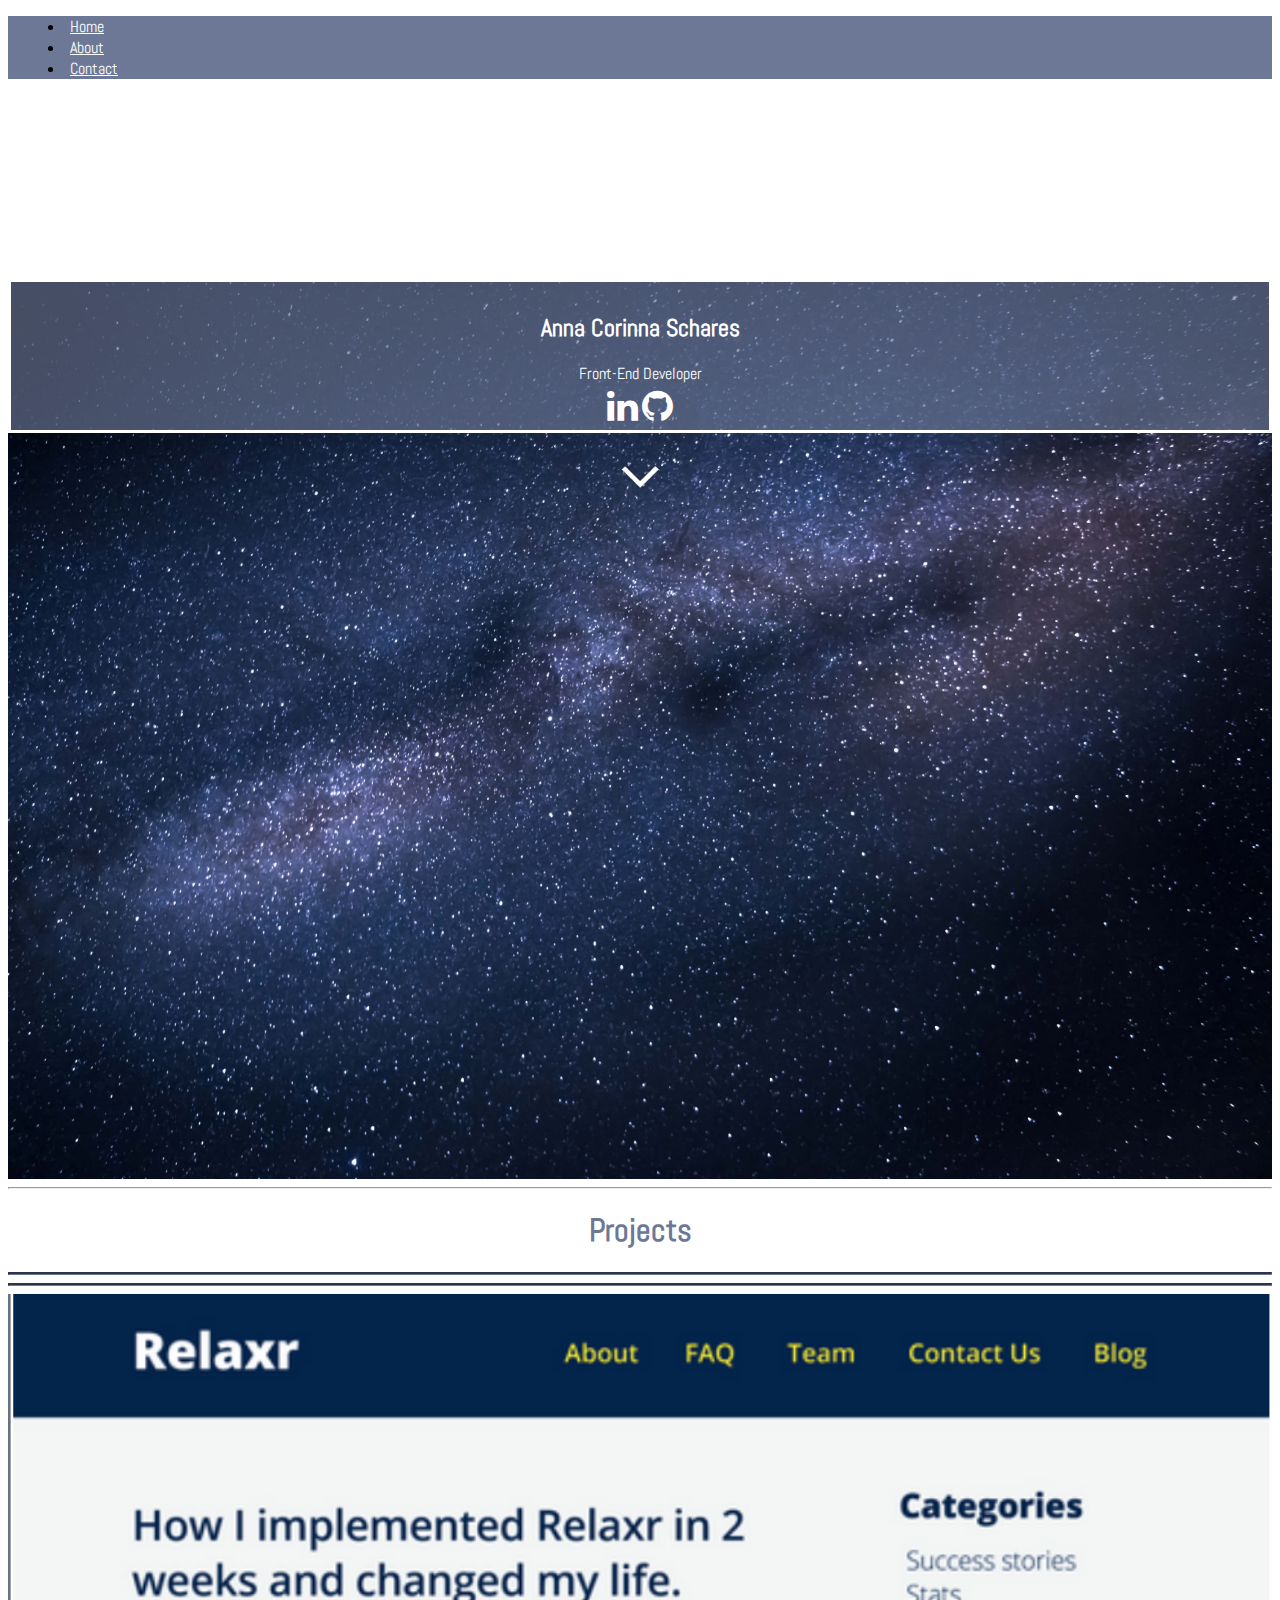
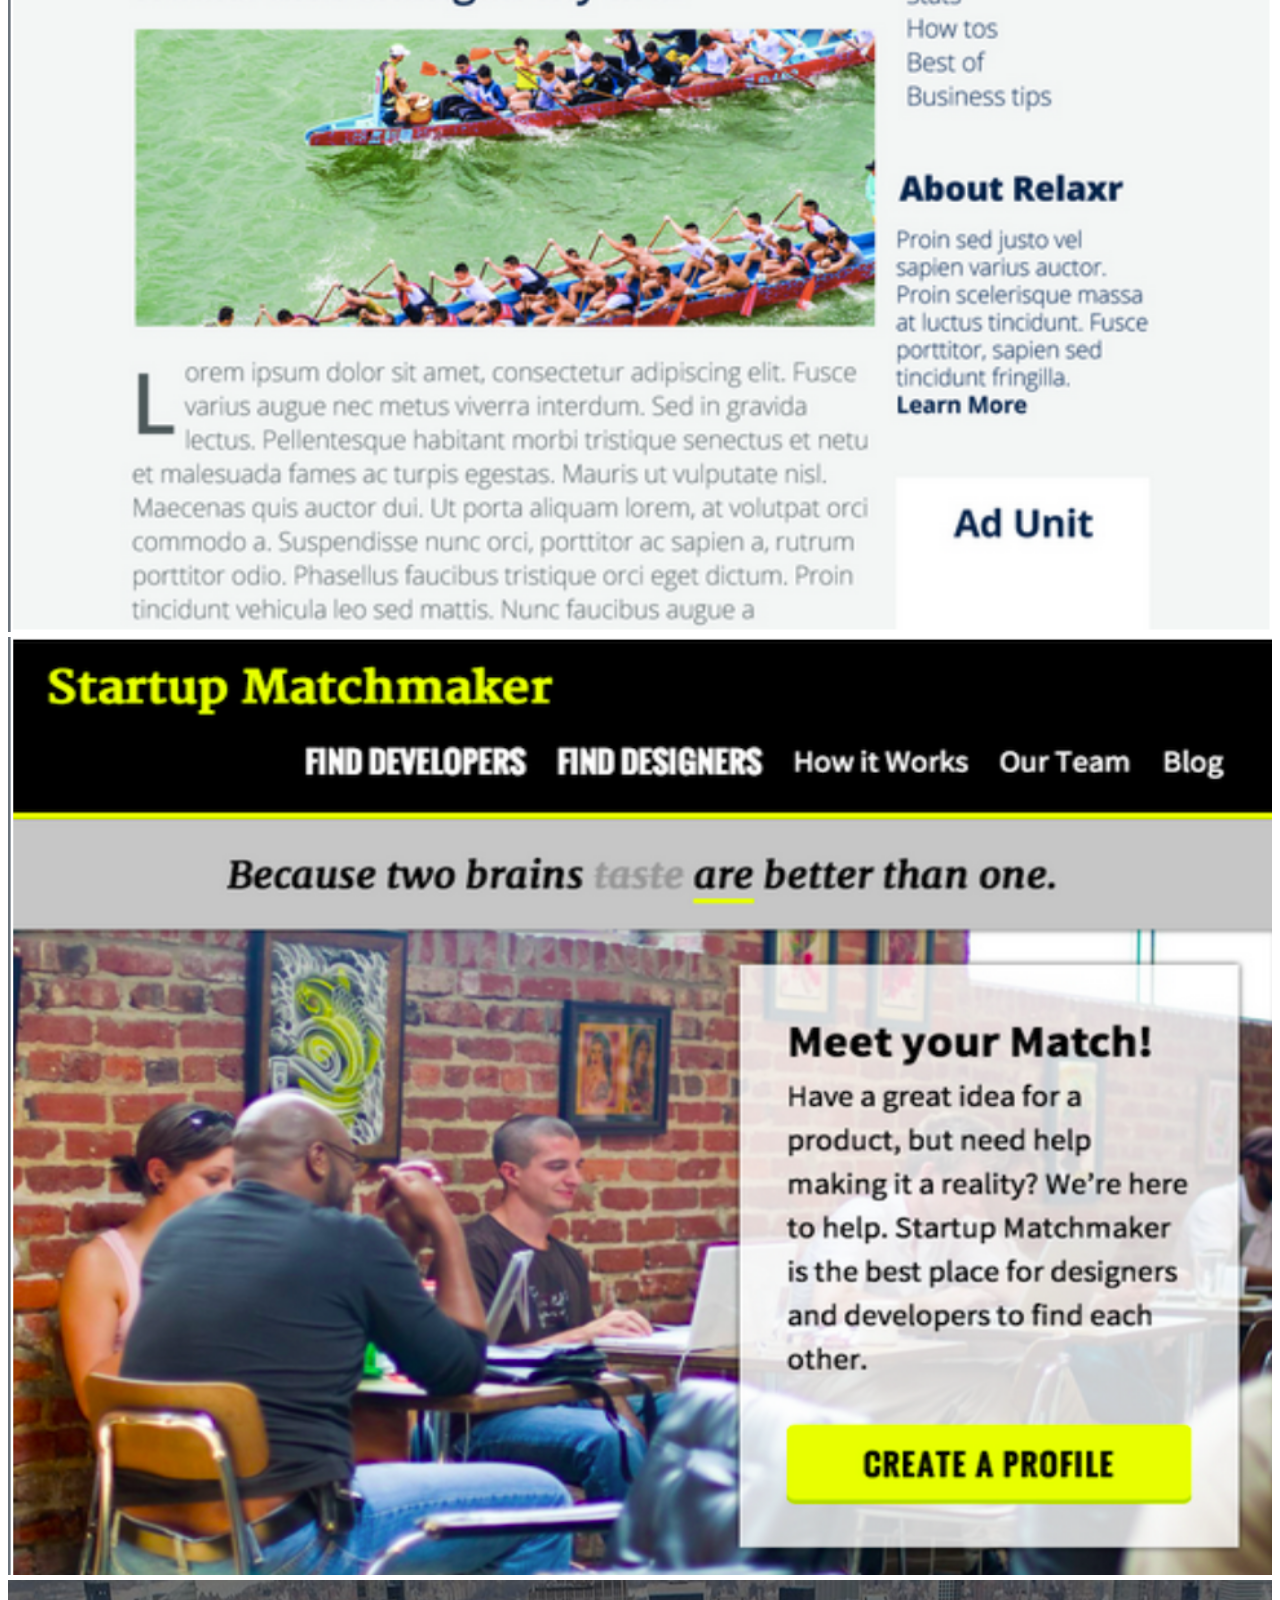
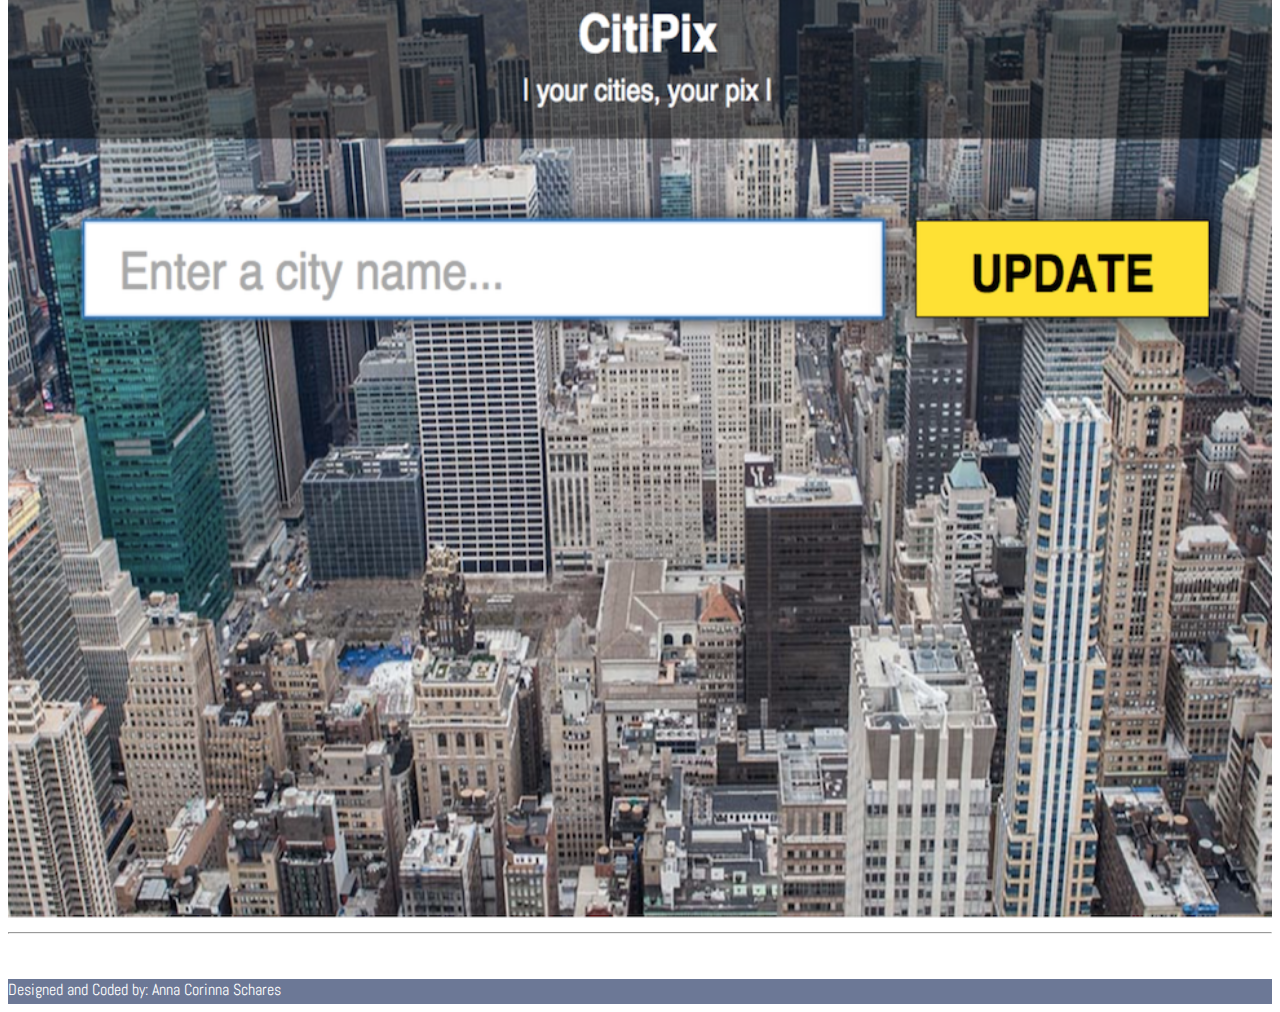
==== index.html @ a0683ae6 "Added scroll arrow, increased opacity" ====
<!DOCTYPE html>
<html>
	<head>
		<title>Anna Corinna Schares</title>
		<link rel="stylesheet" href="https://maxcdn.bootstrapcdn.com/bootstrap/4.0.0-beta.2/css/bootstrap.min.css" integrity="sha384-PsH8R72JQ3SOdhVi3uxftmaW6Vc51MKb0q5P2rRUpPvrszuE4W1povHYgTpBfshb" crossorigin="anonymous">
		<link href="https://netdna.bootstrapcdn.com/font-awesome/4.0.3/css/font-awesome.css" rel="stylesheet">
		<link href="https://fonts.googleapis.com/css?family=Abel" rel="stylesheet">
		<link rel="stylesheet" href="css/final.css"/>

		<script src="http://ajax.googleapis.com/ajax/libs/jquery/2.1.3/jquery.min.js"></script>
		<script src="js/final.js"></script>
	</head>
	<body>
		<div class="container-fluid">
			<div class="row">
				<div class="col-lg-12 header-nav">
					<header class="masthead">
						<!--<h1 class="text-muted">Anna Corinna Schares</h1>-->
						<nav class="navbar navbar-expand-md rounded">
							<ul class="navbar-nav text-md-center nav-justified w-100">
								<li class="nav-item active"><a class="nav-link" href="index.html">Home</a></li>
								<li class="nav-item"><a class="nav-link" href="about.html">About</a></li>
								<li class="nav-item"><a class="nav-link" href="contact.html">Contact</a></li>
							</ul>
						</nav>
					</header>
				</div>
			</div>

			<div class="row">
				<div class="col-lg-12 cover-section">
					<div class="row">
						<div class="col-lg-4 offset-lg-4 title">
							<h2 class="cover-name">Anna Corinna Schares</h2>
							<p class="cover-para">Front-End Developer</p>
							<a href="https://www.linkedin.com/in/anna-corinna-schares" class="btn btn-social-icon btn-lg btn-linkedin social-button"><span class ="fa fa-linkedin"></span></a>
							<a href="https://github.com/acschares" class="btn btn-social-icon btn-lg btn-github social-button"><span class ="fa fa-github"></span></a>
						</div>
					</div>
					<br>
					<a href="#portfolio" role="button">
						<img src="img/down_arrow.png" alt="scroll-arrow" height="50px" width="50px">
					</a>
				</div>
				<hr>
			</div>

			<div class="row">
				<div class="col-lg-2 offset-lg-5 portfolio-title" id="portfolio">
					<h1>Projects</h1>
					<hr class="project-divider">
					<hr class="project-divider">
				</div>
			</div>

			<div class="row portfolio-row">
				<div class="col-lg-4 project">
					<img src="img/Relaxr.png" alt="relaxr-project" width="100%">
				</div>
				<div class="col-lg-4 project">
					<img src="img/StartupMatchmaker.png" alt="startup-matchmaker-project" width="100%">
				</div>
				<div class="col-lg-4 project">
					<img src="img/citipix.png" alt="citipix-project" width="100%">
				</div>
			</div>

			<hr>
			<br>

			<div class="row">
				<div class="col-lg-12 footer-author fixed-bottom">
					<footer class="footer">
						<p>Designed and Coded by: Anna Corinna Schares</p>
					</footer>
				</div>
			</div>
		</div>
	</body>
</html>
---- css/final.css ----
*{ font-family: 'Abel', sans-serif; }

.navbar {
	background: #6c7896;
}

.masthead-name {
}

a.nav-link {
	color: white;
}

.header-nav {
	padding-left: 0px;
	padding-right: 0px;
}

.cover-section {
	text-align: center;
	height: 900px;
	background-image: url("../img/galaxy.jpeg");
	background-repeat: no-repeat;
	background-position: center;
	background-size: cover;
}

.cover-name {
	padding-top: 10px;
}

.cover-para {
	margin-bottom: 0px;
}

.title {
	background: rgba(108, 120, 150, 0.65);
	margin-top: 200px;
	border-style: solid;
	color: white;
}

.social-button {
	color: white;
	font-size: 2.25rem;
}

.portfolio-title {
	width: 100%;
	text-align: center;
	color: #6c7896;
	margin-top: 10px;
}

.project-divider {
	border-color: #6c7896;
	border-top-width: 2px;
}

.project {
	text-align: center;
}

.prof-photo {
	text-align: center;
}

.about-me {
	text-align: center;
}

ul {
    list-style-position: inside;
}

.contact-me {
	margin-top: 10px;
}

#form-submit {
	background-color: #6c7896;
	border-color: #6c7896;
}

.footer-author {
	height: 25px;
	width: 100%;
	background-color: #6c7896;
	color: white;
}
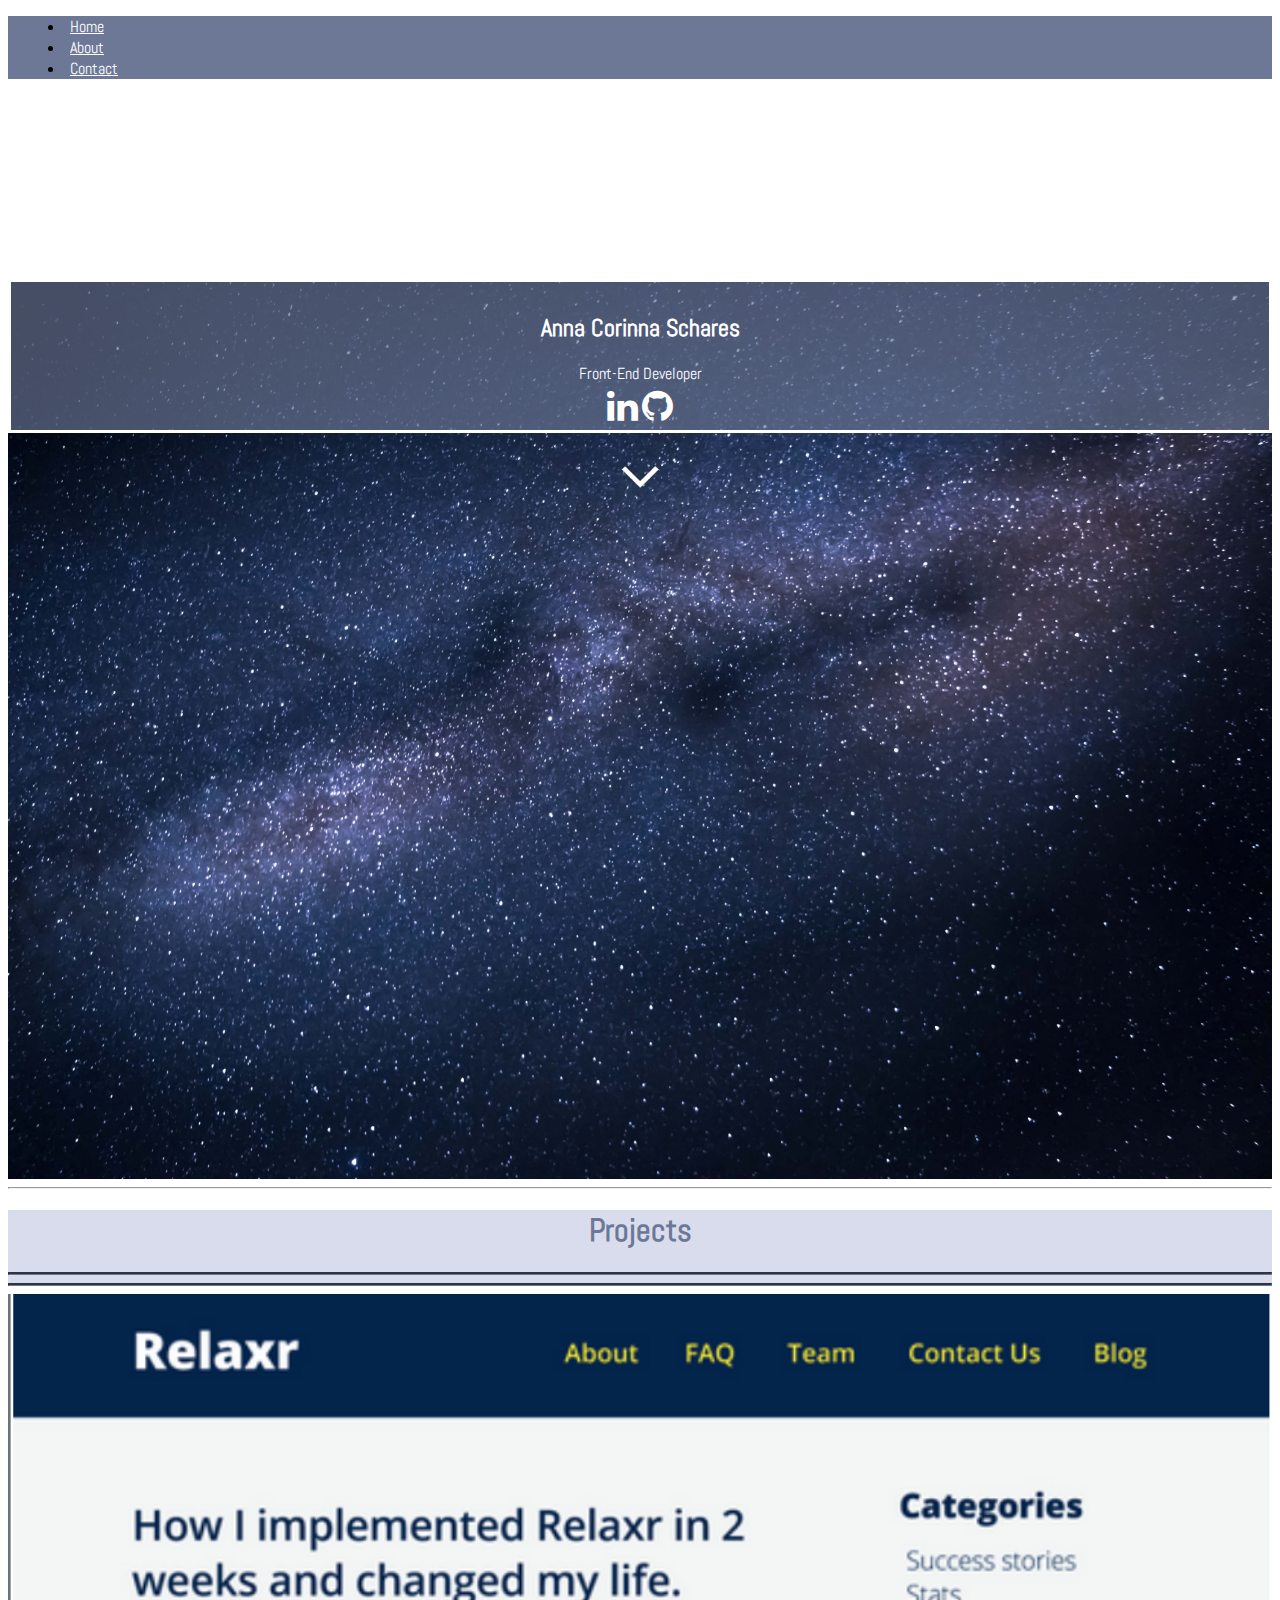
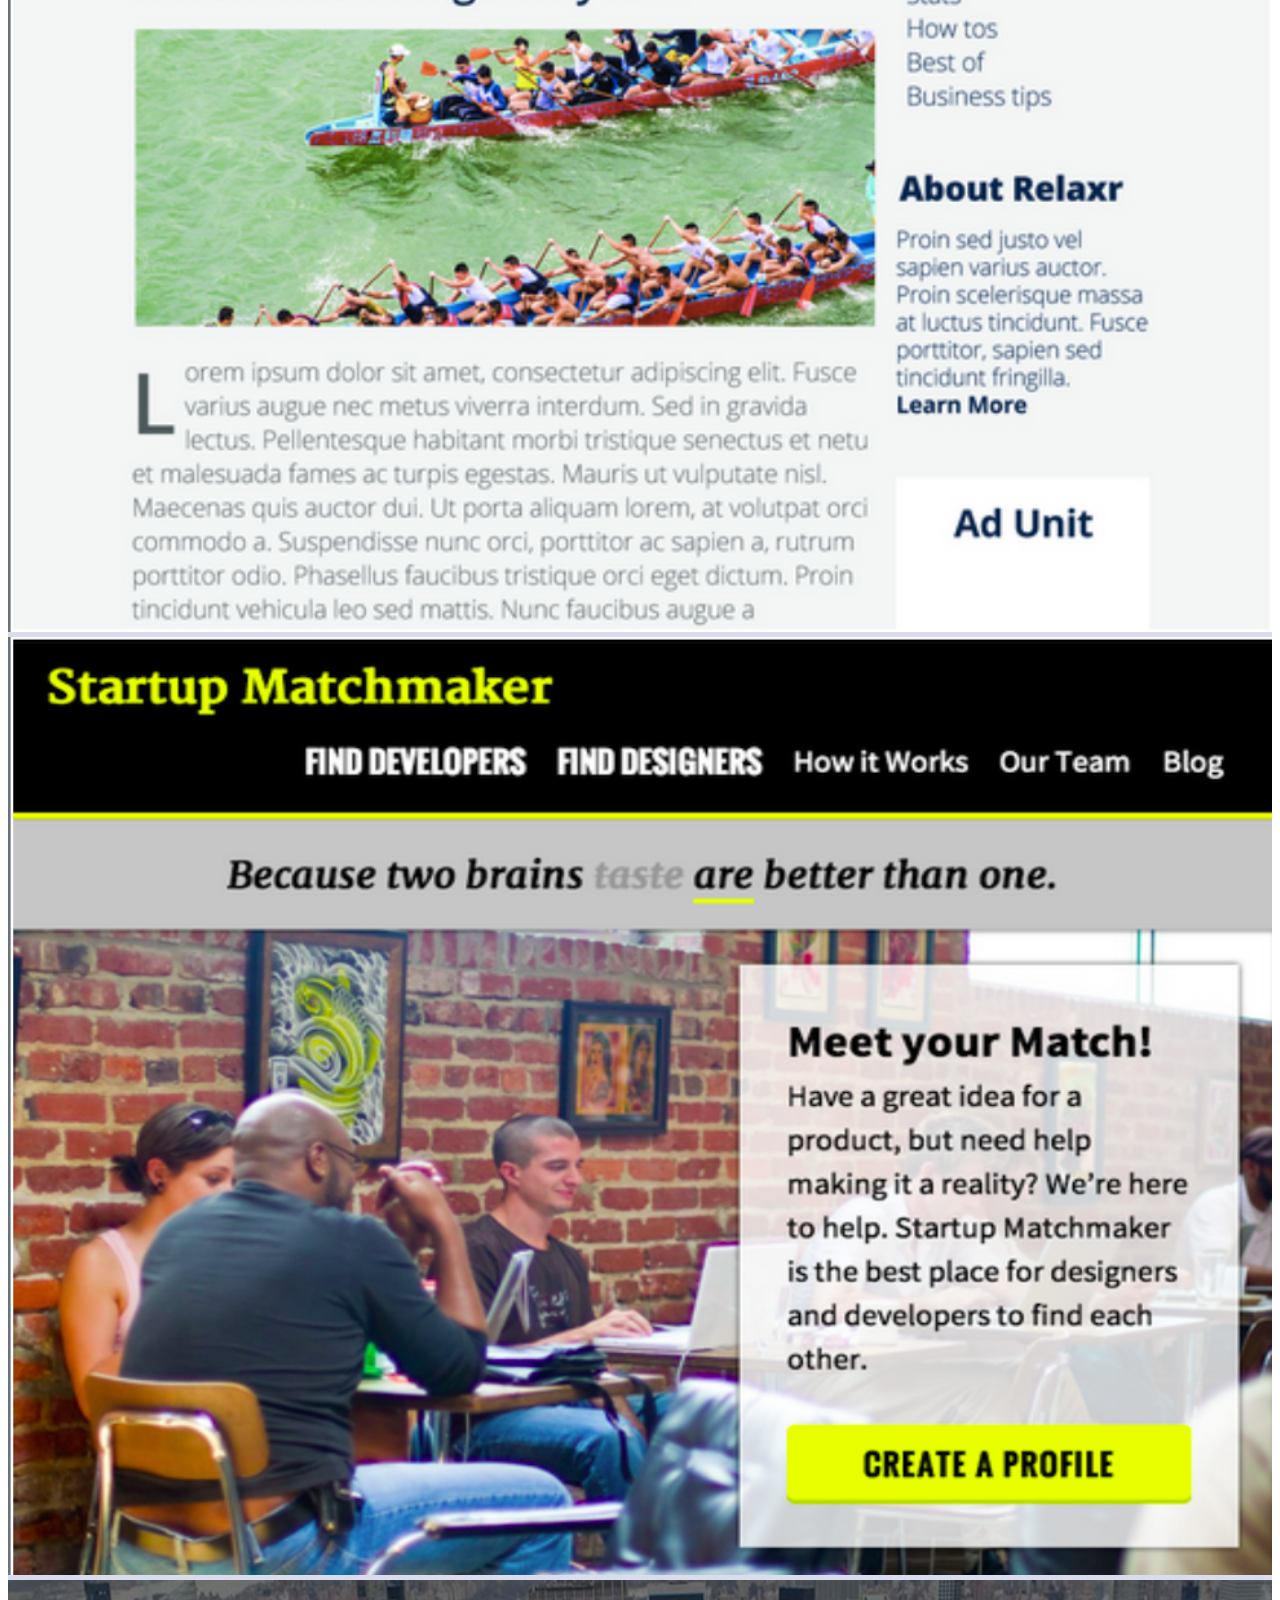
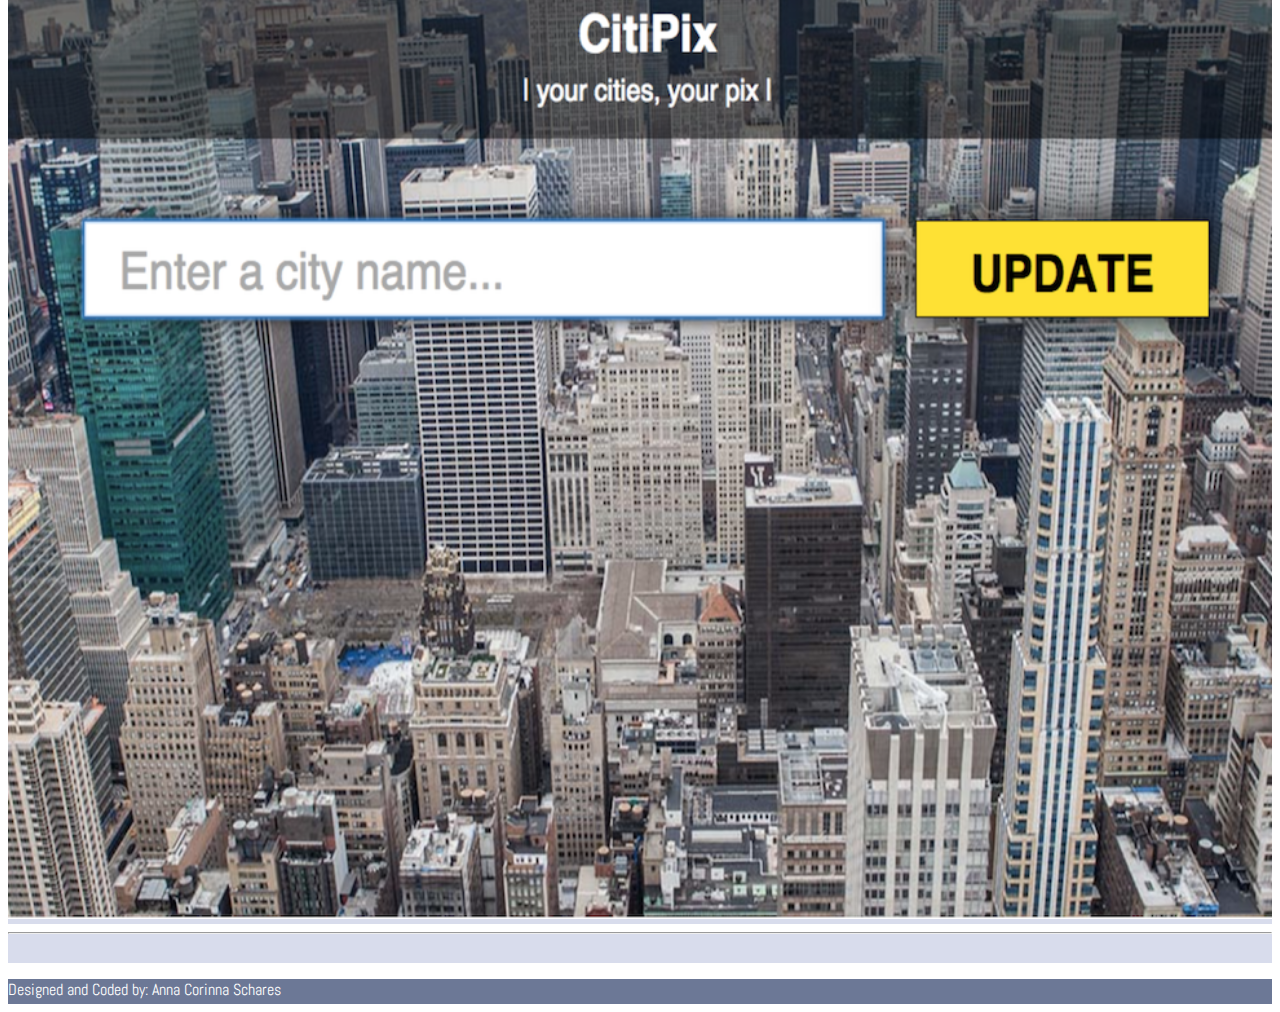
==== commit 2f050ff0: "Finished index.html" ====
--- a/index.html
+++ b/index.html
@@ -15,7 +15,6 @@
 			<div class="row">
 				<div class="col-lg-12 header-nav">
 					<header class="masthead">
-						<!--<h1 class="text-muted">Anna Corinna Schares</h1>-->
 						<nav class="navbar navbar-expand-md rounded">
 							<ul class="navbar-nav text-md-center nav-justified w-100">
 								<li class="nav-item active"><a class="nav-link" href="index.html">Home</a></li>
@@ -45,7 +44,7 @@
 				<hr>
 			</div>
 
-			<div class="row">
+			<div class="row portfolio-bg">
 				<div class="col-lg-2 offset-lg-5 portfolio-title" id="portfolio">
 					<h1>Projects</h1>
 					<hr class="project-divider">
@@ -53,7 +52,7 @@
 				</div>
 			</div>
 
-			<div class="row portfolio-row">
+			<div class="row portfolio-bg">
 				<div class="col-lg-4 project">
 					<img src="img/Relaxr.png" alt="relaxr-project" width="100%">
 				</div>
@@ -65,8 +64,12 @@
 				</div>
 			</div>
 
-			<hr>
-			<br>
+			<div class="row portfolio-bg">
+				<div class="col-lg-12">
+					<hr>
+					<br>
+				</div>
+			</div>
 
 			<div class="row">
 				<div class="col-lg-12 footer-author fixed-bottom">
--- a/css/final.css
+++ b/css/final.css
@@ -52,6 +52,10 @@
 	margin-top: 10px;
 }
 
+.portfolio-bg {
+	background-color: #d8dcec;
+}
+
 .project-divider {
 	border-color: #6c7896;
 	border-top-width: 2px;
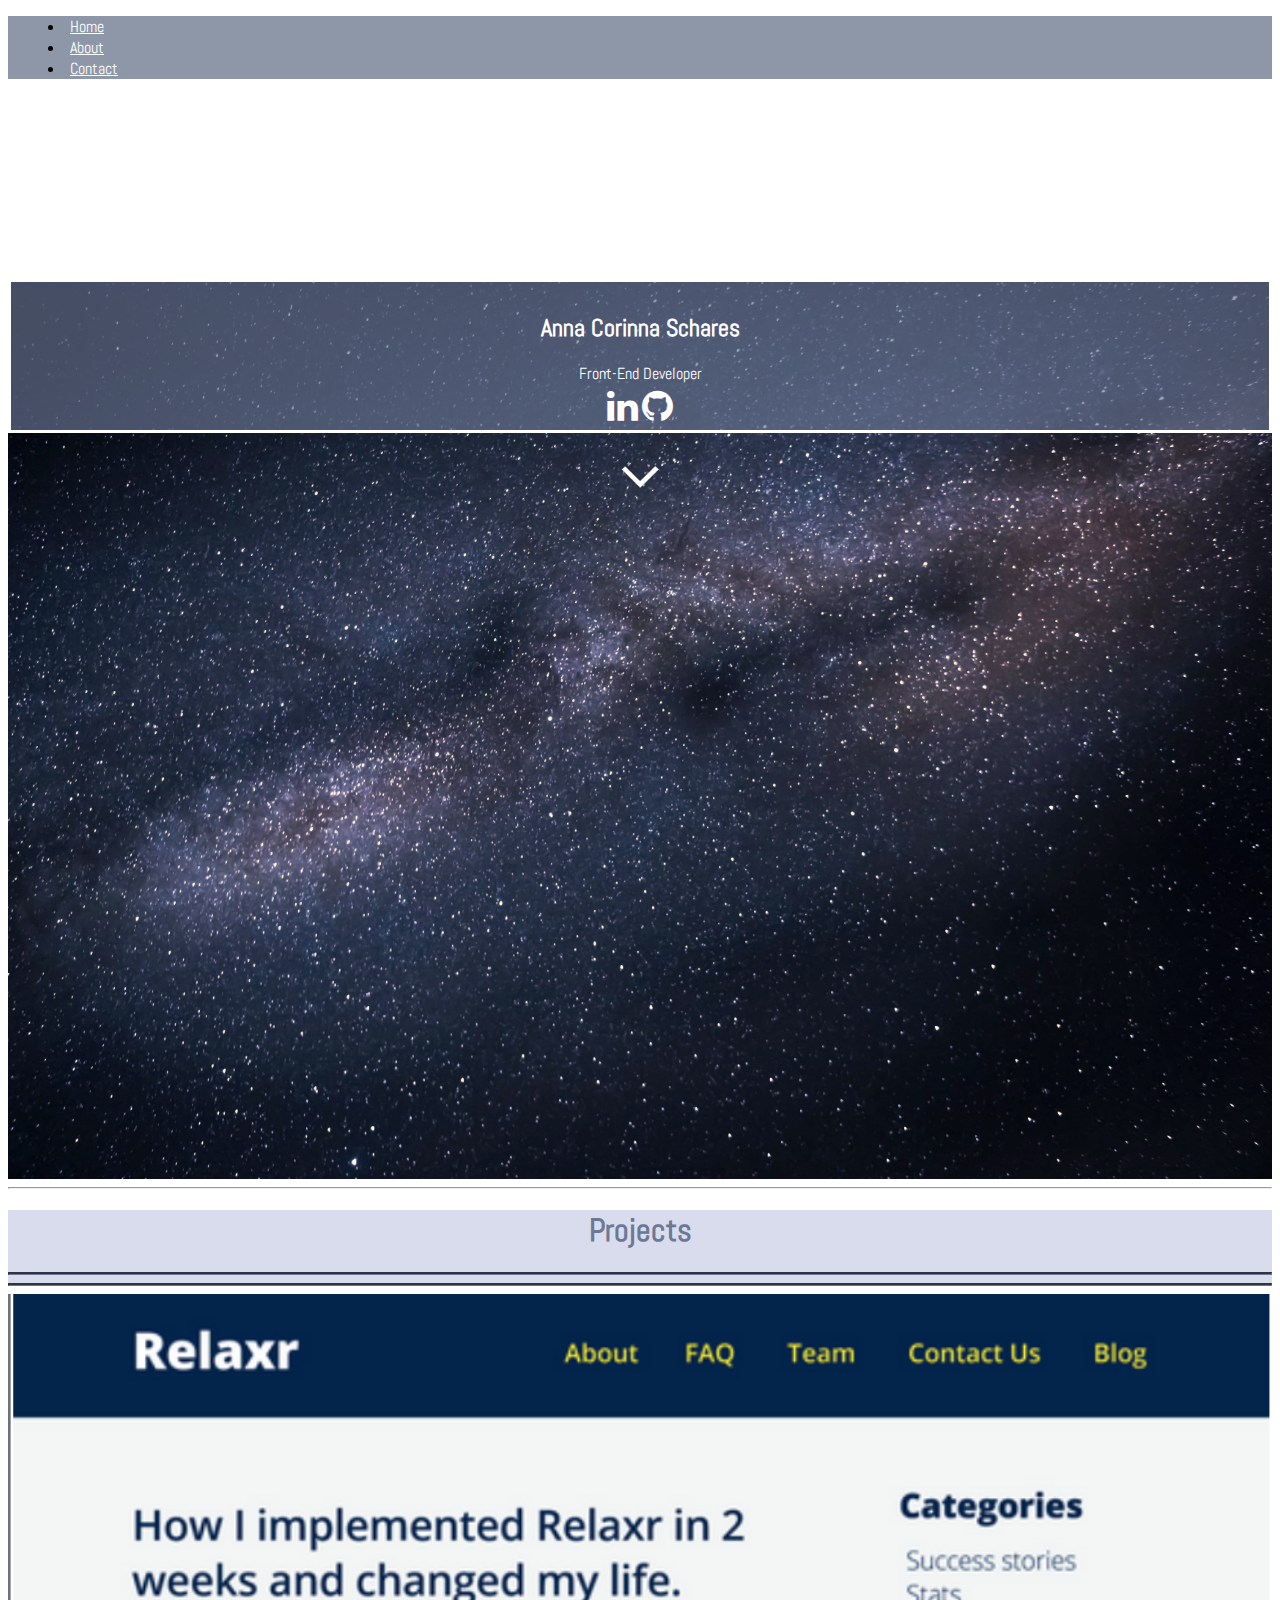
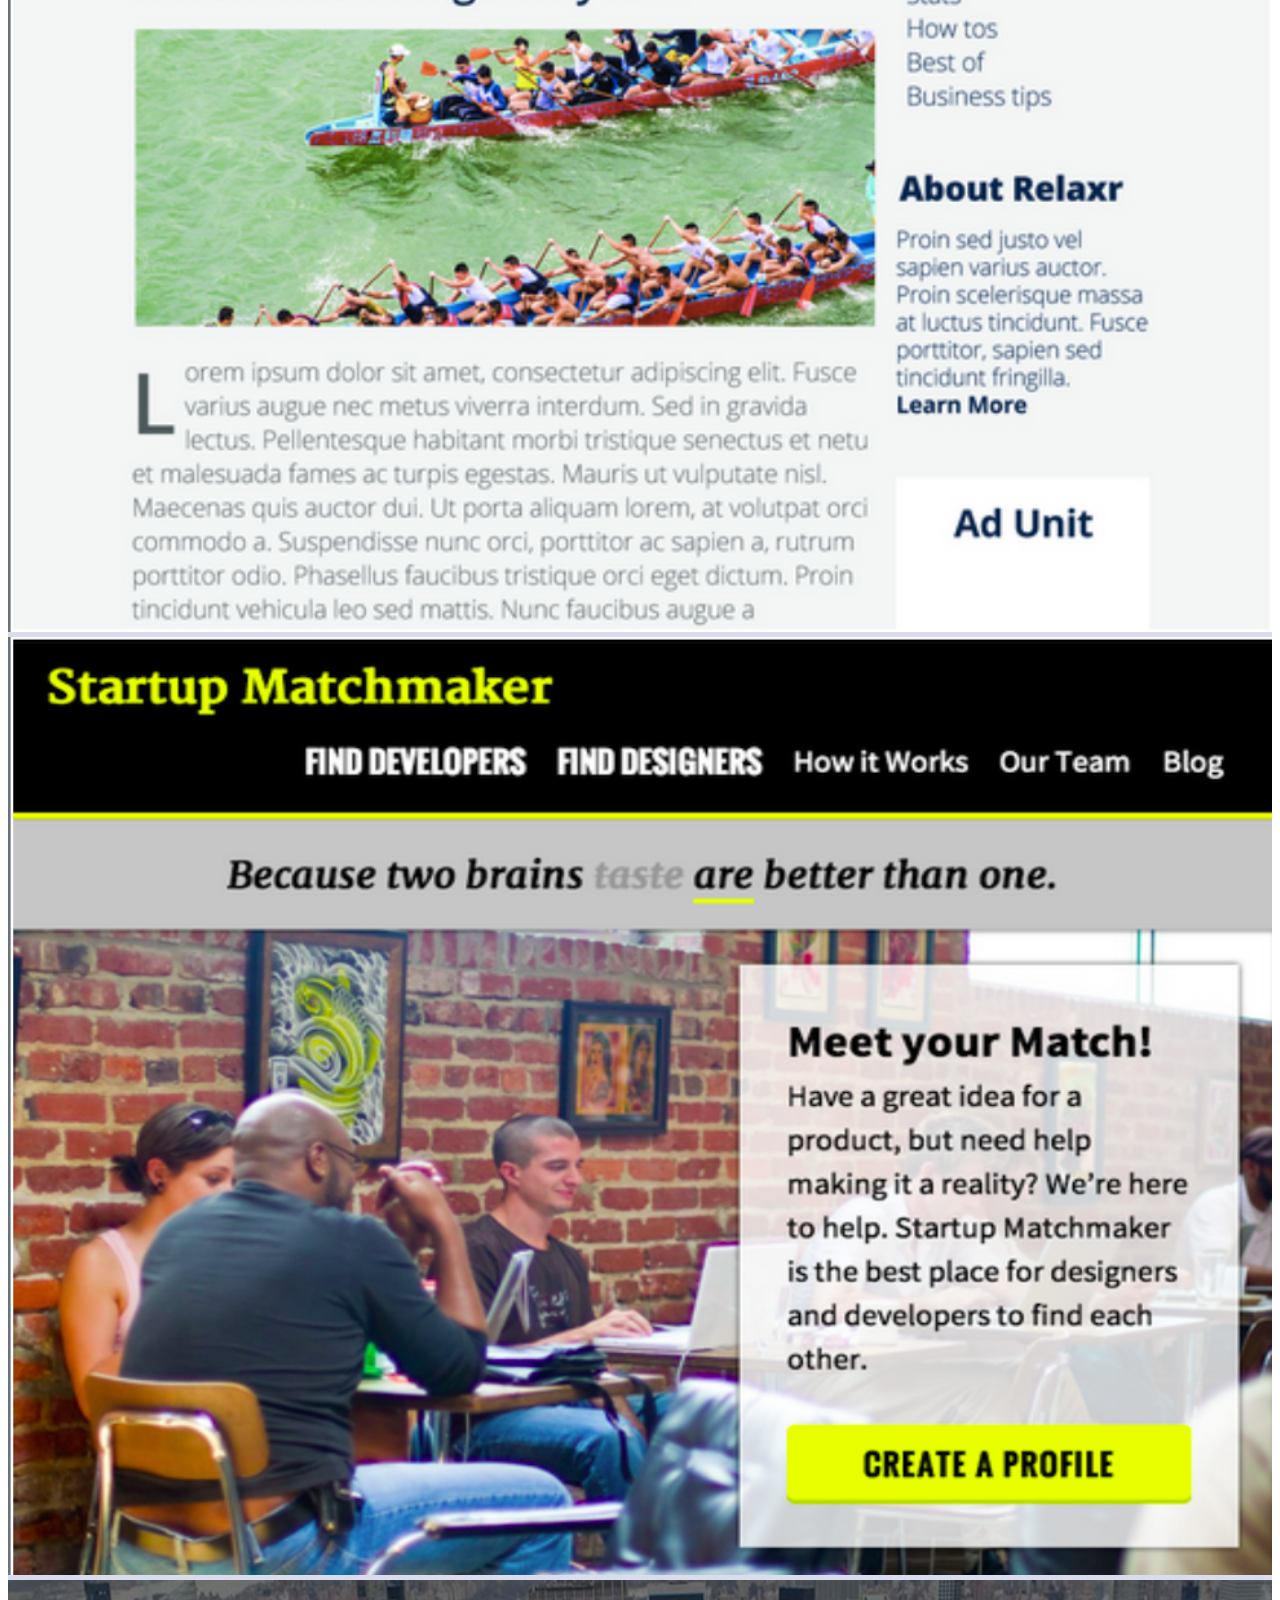
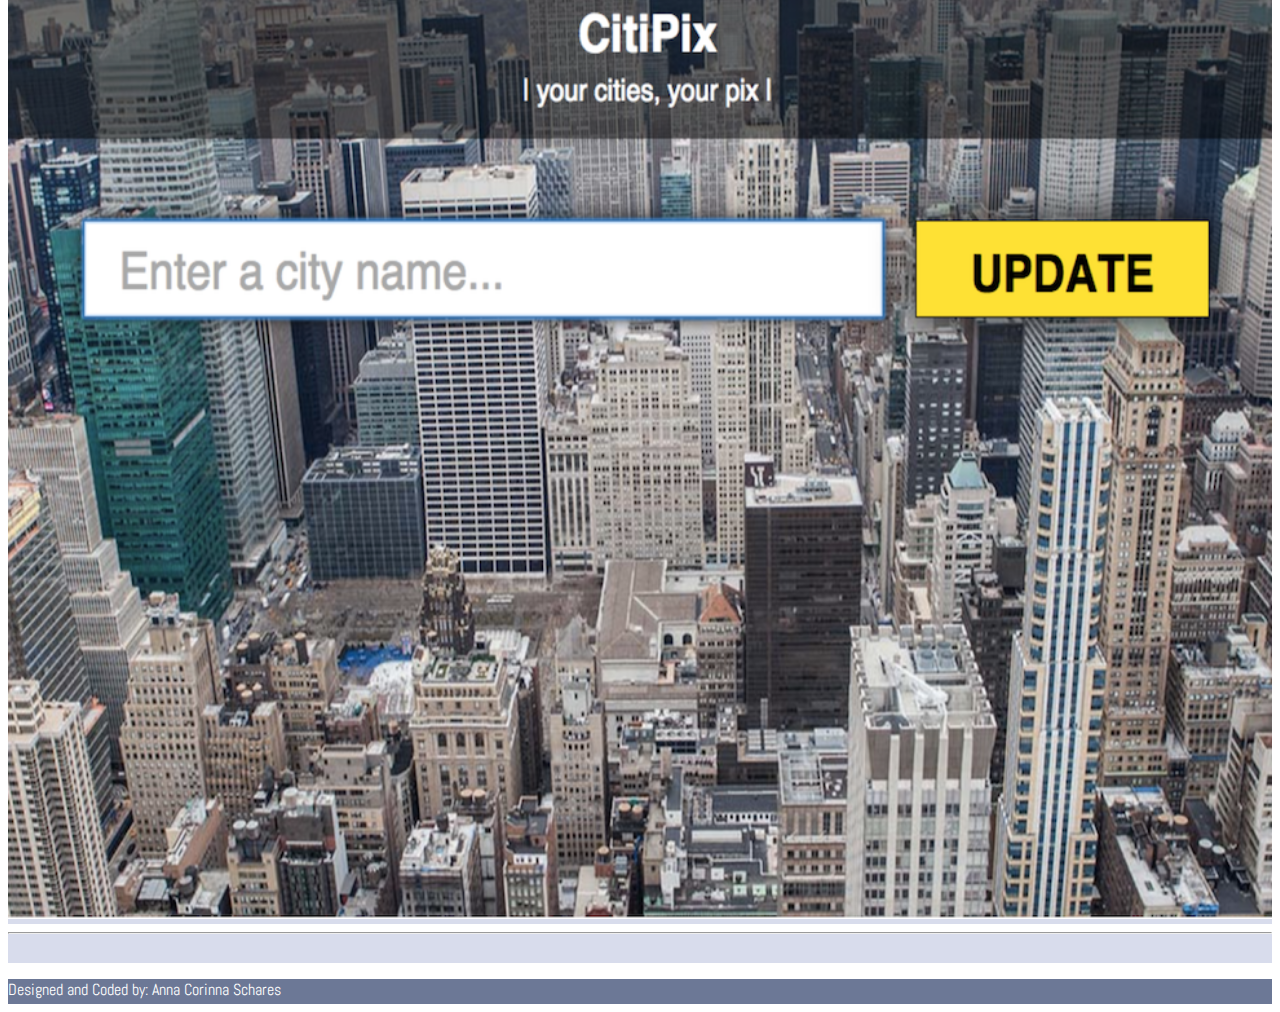
==== commit af478e46: "Changed background colors, added scroll logic on main page" ====
--- a/index.html
+++ b/index.html
@@ -15,7 +15,7 @@
 			<div class="row">
 				<div class="col-lg-12 header-nav">
 					<header class="masthead">
-						<nav class="navbar navbar-expand-md rounded">
+						<nav class="navbar navbar-expand-md">
 							<ul class="navbar-nav text-md-center nav-justified w-100">
 								<li class="nav-item active"><a class="nav-link" href="index.html">Home</a></li>
 								<li class="nav-item"><a class="nav-link" href="about.html">About</a></li>
@@ -37,14 +37,14 @@
 						</div>
 					</div>
 					<br>
-					<a href="#portfolio" role="button">
+					<a href="#portfolio" role="button" id="portfolio-link">
 						<img src="img/down_arrow.png" alt="scroll-arrow" height="50px" width="50px">
 					</a>
 				</div>
 				<hr>
 			</div>
 
-			<div class="row portfolio-bg">
+			<div class="row light-bg">
 				<div class="col-lg-2 offset-lg-5 portfolio-title" id="portfolio">
 					<h1>Projects</h1>
 					<hr class="project-divider">
@@ -52,7 +52,7 @@
 				</div>
 			</div>
 
-			<div class="row portfolio-bg">
+			<div class="row light-bg">
 				<div class="col-lg-4 project">
 					<img src="img/Relaxr.png" alt="relaxr-project" width="100%">
 				</div>
@@ -64,7 +64,7 @@
 				</div>
 			</div>
 
-			<div class="row portfolio-bg">
+			<div class="row light-bg">
 				<div class="col-lg-12">
 					<hr>
 					<br>
--- a/css/final.css
+++ b/css/final.css
@@ -1,7 +1,7 @@
 *{ font-family: 'Abel', sans-serif; }
 
 .navbar {
-	background: #6c7896;
+	background: #8d97a8;
 }
 
 .masthead-name {
@@ -18,7 +18,7 @@
 
 .cover-section {
 	text-align: center;
-	height: 900px;
+	height: 100vh;
 	background-image: url("../img/galaxy.jpeg");
 	background-repeat: no-repeat;
 	background-position: center;
@@ -45,6 +45,15 @@
 	font-size: 2.25rem;
 }
 
+.fb-gram-button {
+	color: dimgray;
+	font-size: 2.25rem;
+}
+
+.resume-link {
+	color: dimgray;
+}
+
 .portfolio-title {
 	width: 100%;
 	text-align: center;
@@ -52,7 +61,7 @@
 	margin-top: 10px;
 }
 
-.portfolio-bg {
+.light-bg {
 	background-color: #d8dcec;
 }
 
@@ -69,6 +78,14 @@
 	text-align: center;
 }
 
+.about-main {
+	padding-top: 50px;
+	height: 100vh;
+	color: dimgray;
+	background-color: #dee5ef;
+}
+}
+
 .about-me {
 	text-align: center;
 }
@@ -77,8 +94,14 @@
     list-style-position: inside;
 }
 
-.contact-me {
-	margin-top: 10px;
+.contact-main {
+	padding-top: 50px;
+	height: 100vh;
+	color: white;
+	background-image: url("../img/contactme.jpg");
+	background-repeat: no-repeat;
+	background-position: center;
+	background-size: cover;
 }
 
 #form-submit {
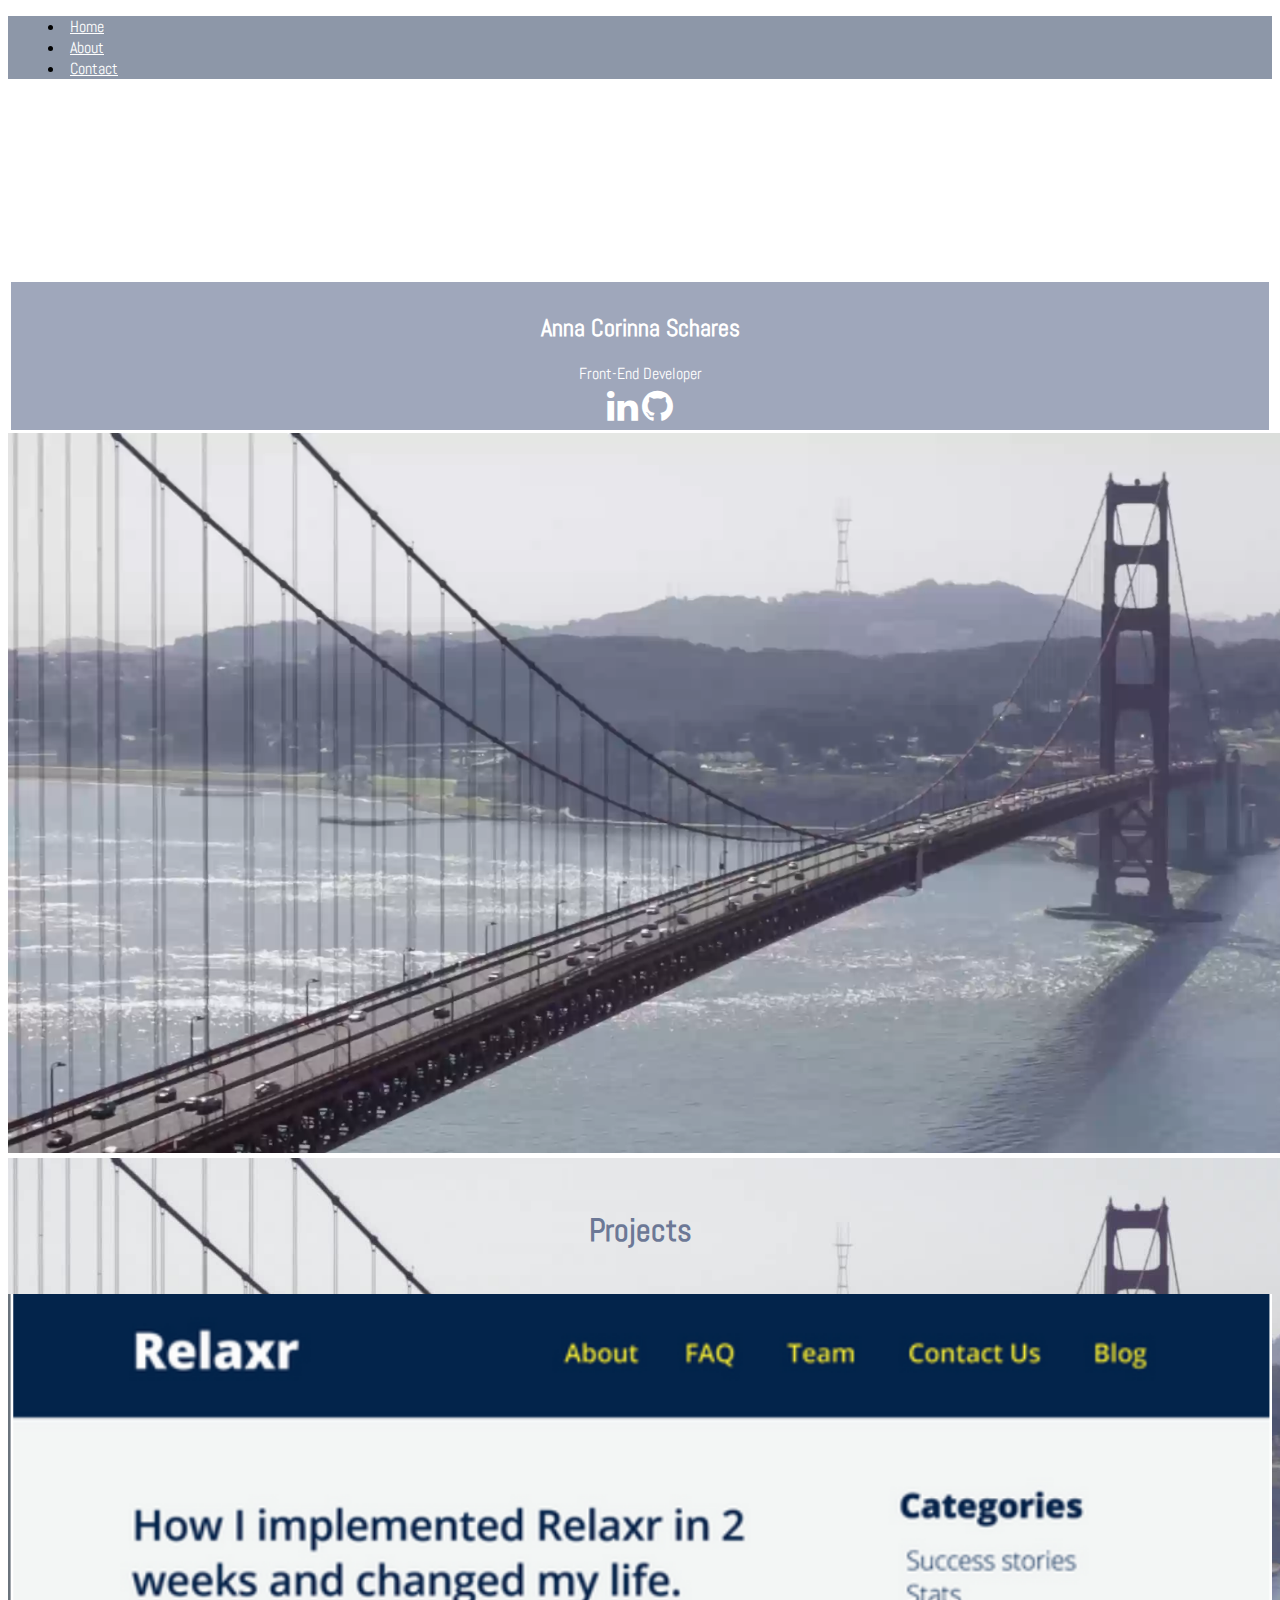
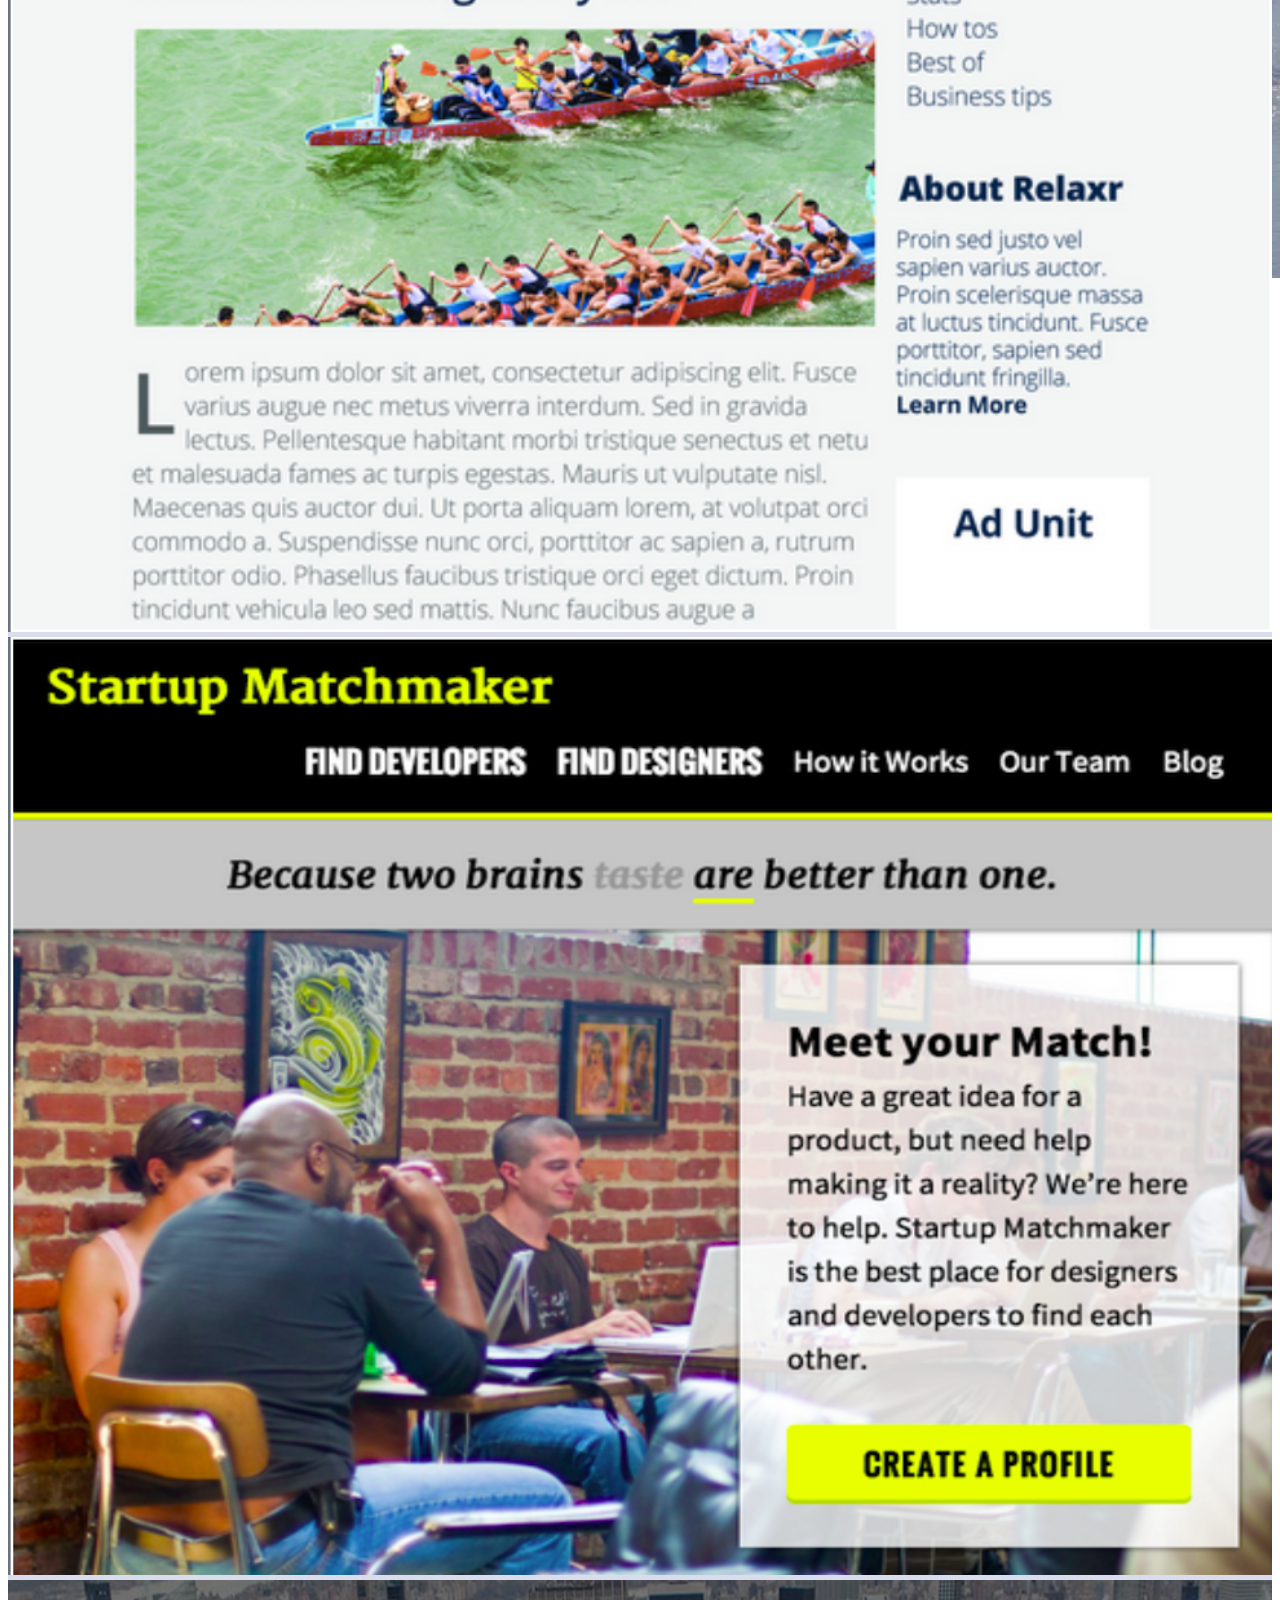
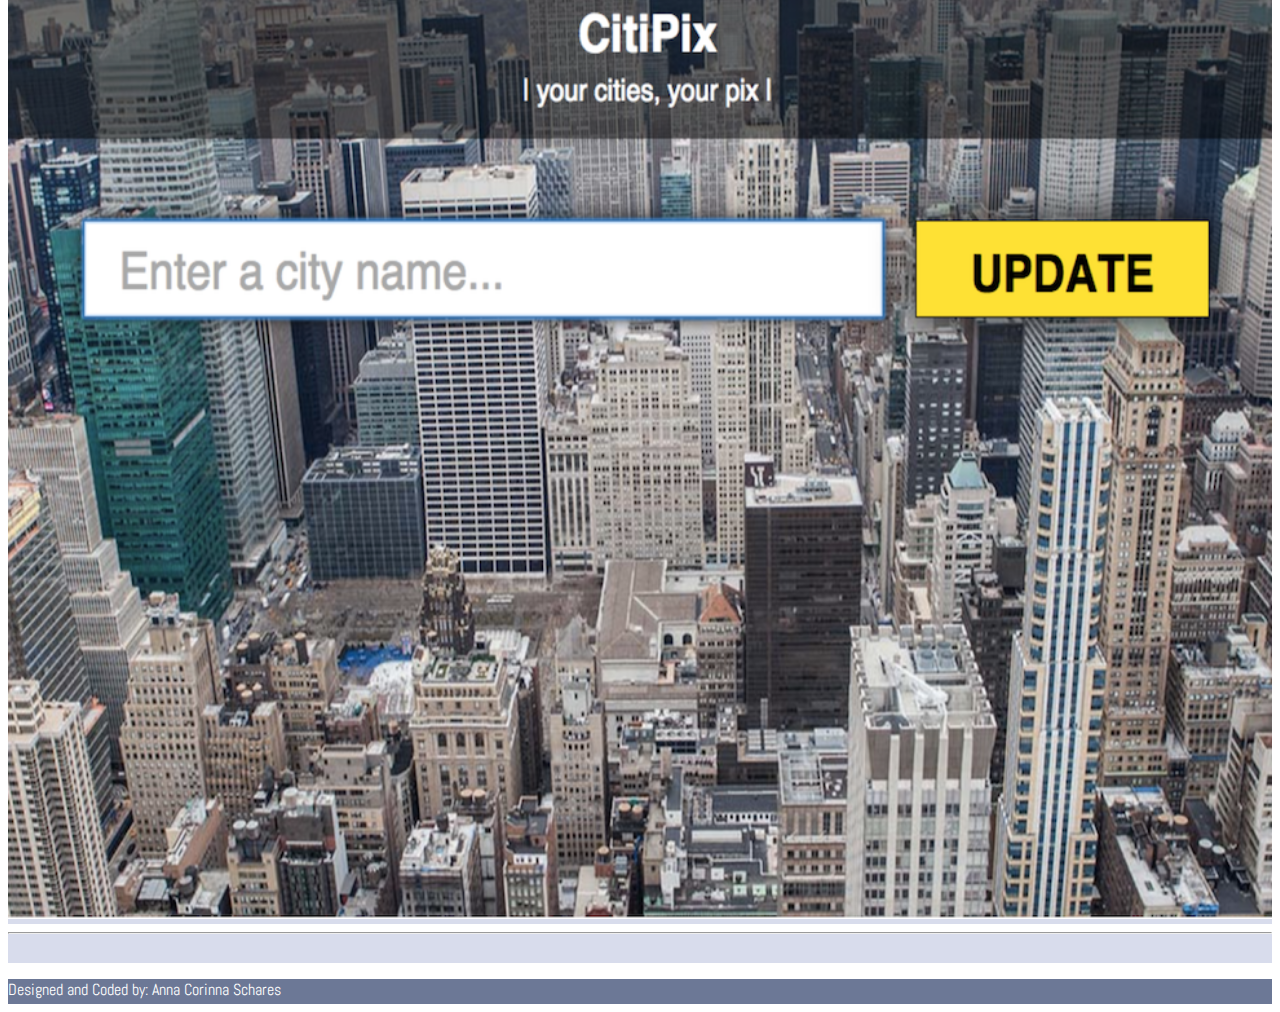
==== commit a1a7f090: "video changes" ====
--- a/index.html
+++ b/index.html
@@ -11,6 +11,7 @@
 		<script src="js/final.js"></script>
 	</head>
 	<body>
+
 		<div class="container-fluid">
 			<div class="row">
 				<div class="col-lg-12 header-nav">
@@ -36,6 +37,19 @@
 							<a href="https://github.com/acschares" class="btn btn-social-icon btn-lg btn-github social-button"><span class ="fa fa-github"></span></a>
 						</div>
 					</div>
+
+					<div class="homepage-hero-module">
+    <div class="video-container">
+        <div class="filter"></div>
+        <video autoplay loop class="fillWidth">
+            <source src="../img/ggtraffic.mp4" type="video/mp4" />Your browser does not support the video tag. I suggest you upgrade your browser.
+            <source src="../img/ggtraffic.webm" type="video/webm" />Your browser does not support the video tag. I suggest you upgrade your browser.
+        </video>
+        <div class="poster hidden">
+            <img src="../img/ggtraffic.jpg" alt="">
+        </div>
+    </div>
+</div>
 					<br>
 					<a href="#portfolio" role="button" id="portfolio-link">
 						<img src="img/down_arrow.png" alt="scroll-arrow" height="50px" width="50px">
@@ -54,13 +68,13 @@
 
 			<div class="row light-bg">
 				<div class="col-lg-4 project">
-					<img src="img/Relaxr.png" alt="relaxr-project" width="100%">
+					<a class="project-link" href="https://github.com/acschares/relaxr-blog"><img src="img/Relaxr.png" alt="relaxr-project" width="100%"></a>
 				</div>
 				<div class="col-lg-4 project">
-					<img src="img/StartupMatchmaker.png" alt="startup-matchmaker-project" width="100%">
+					<a class="project-link" href="https://github.com/acschares/startup-matchmaker"><img src="img/StartupMatchmaker.png" alt="startup-matchmaker-project" width="100%"></a>
 				</div>
 				<div class="col-lg-4 project">
-					<img src="img/citipix.png" alt="citipix-project" width="100%">
+					<a class="project-link" href="https://github.com/acschares/city-javascript"><img src="img/citipix.png" alt="citipix-project" width="100%"></a>
 				</div>
 			</div>
 
--- a/css/final.css
+++ b/css/final.css
@@ -19,7 +19,7 @@
 .cover-section {
 	text-align: center;
 	height: 100vh;
-	background-image: url("../img/galaxy.jpeg");
+	background-image: url("");
 	background-repeat: no-repeat;
 	background-position: center;
 	background-size: cover;
@@ -74,6 +74,10 @@
 	text-align: center;
 }
 
+.project-link img:hover {
+	opacity: 0.5;
+}
+
 .prof-photo {
 	text-align: center;
 }
@@ -82,7 +86,10 @@
 	padding-top: 50px;
 	height: 100vh;
 	color: dimgray;
-	background-color: #dee5ef;
+	background-image: url("../img/profilepicture.jpg");
+	background-repeat: no-repeat;
+	background-position: center;
+	background-size: cover;
 }
 }
 
@@ -115,3 +122,4 @@
 	background-color: #6c7896;
 	color: white;
 }
+
